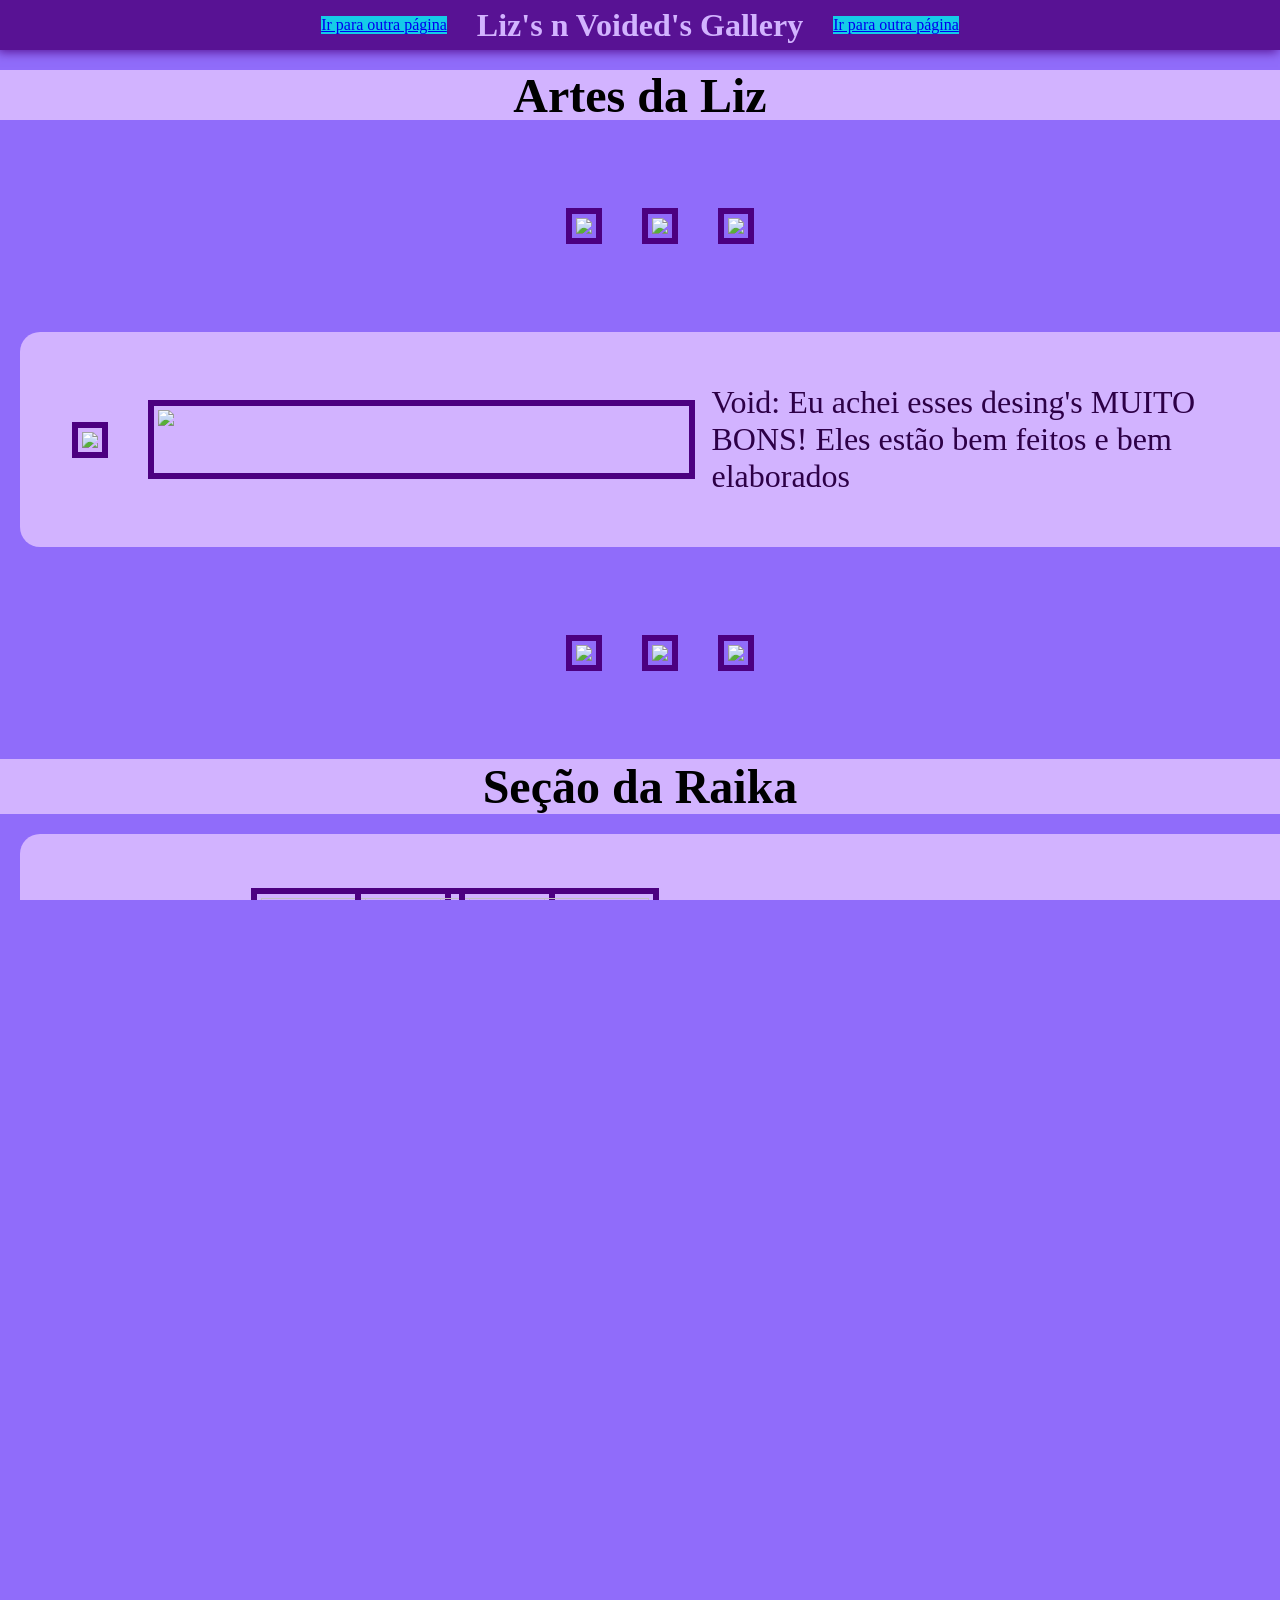
==== index.html @ b82d6c36 "Css e HTML" ====
<!DOCTYPE html>
<html lang="en">
<head>
    <meta charset="UTF-8">
    <meta name="viewport" content="width=device-width, initial-scale=1.0">
    <title>Liz's n Voided's Gallery</title>
    <link rel="stylesheet" href="style.css">
</head>
<body>
    <header>
     <a href="index2.html" class="botao">Ir para outra página</a>   <h1>Liz's n Voided's Gallery</h1>  <a href="index2.html" class="botao">Ir para outra página</a>

    </header>

    <h2 class="area-liz" id="titulo">Artes da Liz</h2>

    <section>
        <article>
            <img src="img/LizReducer/itadori.jpg">
        </article>
        
        <article>
            <img src="img/LizReducer/freira.jpg">
        </article>
        
        <article>
            <img src="img/LizReducer/capetusu.jpg">
        </article>
    </section>
     
    <section class="linha-moldura-rosa">
        <article>
            <img src="img/LizReducer/desing2.jpg">
        </article> 

        <article>
            <img src="img/LizReducer/desing.jpg"> 
            <p class="nota-lateral">Void: Eu achei esses desing's MUITO BONS! Eles estão bem feitos e bem elaborados</p>
        </article>
    </section> 


    <section>
        <article>
            <img src="img/LizReducer/fury2.jpg">
        </article>
    
        <article>
            <img src="img/LizReducer/fury.jpg">
        </article>

         <article>
            <img src="img/LizReducer/noiva.jpg">
        </article>
    </section>
    
    <h2 id="titulo">Seção da Raika</h2>  

    <section class="linha-moldura-rosa" id="secao-raika">
        <article>
            <img src="img/LizReducer/lizeraika.jpg" class="raika">
        </article>
        <article>
            <img src="img/LizReducer/Raika.jpg" class="raika"  id="raika-lildih">
        </article>

        <article>
            <img src="img/LizReducer/RaikaRPG.jpeg"class="raika">
        </article>

        <h4 id="titulo">Biografia da Raika</h4>

        <section id="raika-biografia">   
            <article>
                <img src="img/LizReducer/aot.jpeg" class="raika">
            </article>
            <article>
                <img src="img/LizReducer/aot2.jpeg" class="raika">     
            </article>
                <p3 id="raika-bio-text">
                Raika Meyer é uma mulher de vinte e cinco anos nascida em Munique, na Alemanha, que tem por volta de um metro e oitenta centímetros de altura. Ela tem cabelos ruivos e ondulados, tem grandes olhos azuis e sardas por todo o corpo, que por sinal, é esbelto e curvilíneo, seus seios eram fardos, como seu quadril e traseira, o que faz contraste com sua fina cintura. Sua personalidade é bem introvertida e solitária, o que não parece incomodá-la. Ray parece sempre de cabeça ocupada, perdida nos próprios pensamentos e suas filosofias. Ela é geralmente vista lendo ou desenhando.
                </p3>
        </section> 
    </section>

        <section id="section-geto">
            <article>
                <img src="img/LizReducer/rosot.jpg">
            </article>
            <article>
                <img src="img/LizReducer/sugurogeto.jpg">
            </article>
            <article>
                <img src="img/LizReducer/realismvsanime.jpg">
            </article>                    
        </section>    

        
        <h5 id="titulo">Seção do Void</h5>
    <section class="linha-moldura-rosa">
            <article>
                <img src="img/LizReducer/tracer.jpg">
            </article>
            <article>
                <img src="img/LizReducer/ashe.jpg">
            </article>
            <article>
                <img src="img/LizReducer/amelie.jpg">
               
            </article>

    </section>
    
    <h6 id="titulo">Nota do Void</h6>
    
    <section class="linha-moldura-rosa">
        <article id="nota-lateral-void"> 
            <p5 >Void: Eu amei cada desenho que você fez pra mim ou dos meus personagems, sem falar que todos estão ótimos, o primeiro tem detalhes sutis, seja no fundo ou na personagem. O segundo é maravilhoso, traz exatamente a estética que eu queria entregar pra Ashe. O ultimo é impecável, você transforma tudo que toca em beleza da mais pura e incomparável.</p5>
        </article>
    </section>

    <section>
        <article>
            <img src="img/Liz/verdeama.jpeg">
        </article>
        <article>
            <img src="img/LizReducer/casal.jpg">
        </article>
        <article>
            <img src="img/LizReducer/tandere.jpg">
        </article>
    </section>

    <h6 id="titulo">Seção do Victor</h6>
    
    <section class="linha-moldura-rosa">
        <article>
            <img src="img/LizReducer/peitudo.jpg">
        </article>
        <article>
            <img src="img/LizReducer/Victor.jpeg">
        </article>
        <article id="bigode">
            <img src="img/LizReducer/rapazdebigode.jpg">
        </article>
    </section>

    <section>
        <article id="bigode">
            <img src="img/Liz/moto.jpeg">
        </article>
        
        <article>
            <img src="img/Liz/perna.jpeg">
        </article>
        
        
        <article>
            <img src="img/Liz/home.jpeg">
        </article>
    </section>

        <h6 id="titulo">Seção do Renan</h6>


    <section class="linha-moldura-rosa">
        <article>
            <img src="img/Liz/renan1.jpeg">
        </article>
        <article>
            <img src="img/Liz/renan2.jpeg">
        </article>
        <article>
            <img src="img/Liz/renan3.jpeg" alt="">
        </article>
        <article>
            <img src="img/Liz/renan4.jpeg" alt="">
        </article>
    </section>
    
    <article>

    <p2 id="notaVoide">Sou muito grato por ter te conhecido, amo cada coisa que você faz e saber que as suas belas e ternas mãos me desenharam me enche de alegria</p2>
    
    </article>
    
    <section>
        <article>
            <img src="img/LizReducer/freira2.png" alt="">
        </article>
        <article>
            <img src="img/LizReducer/samurai.png" alt="">
        </article>
        <article>
            <img src="img/Liz/muierr.jpeg" alt="">
        </article>
    </section>
</body>
</html>
---- style.css ----
:root{
        --cor-principal: #906cfa;
        --cor-realmente-principal: #d2b3ff;
        --cor-section-dois: #b28cec;
        --cor-border-section-dois: #784dbc;
        --cor-secundaria: #15cce8;
        --cor-header: #4d0080d4;
        --cor-border: #4c0080;
        --cor-header-texto: #d2b3ff;
        --cor-texto-article: #2d0047;
    }


    *{
        padding: 0;
        margin: 0;
        border: 0;
        box-sizing: border-box;
    }


    html, body{
        height: 100%;
        width: 100%;
        scroll-behavior: smooth; 
        background-color: var(--cor-principal);
        overflow-x: hidden;
        scroll-behavior: smooth;
    }
    
    ::-webkit-scrollbar {
        width: 8px;
    }


    body {
        gap: 20px;
    }

    article{
        display: flex;
        justify-content: center;
        margin: 20px; 
        height: auto;         
        max-height: 700px;
    }

    section {
        display: flex;
        justify-content: center;
        align-items: center;        
        margin: 20px;     
        width: 100%;
        height: auto;
        max-height: 700px;
        padding: 2rem;     
    }

    main {
        display: flex;      
        flex-direction: row; 
        flex-wrap: wrap;           
        margin-top: 50px;
        padding: 20px;  
        margin-left: 40px;   
    }

    header{
        display: flex;
        align-items: center;
        justify-content: center;
        position: fixed;
        top: 0;
        left: 0;
        height: 50px;
        width: 100%;
        background-color: var(--cor-header);
        color: var(--cor-header-texto);
        box-shadow: -2px 2px 10px var(--cor-header);
 
    }

    aside{
        background-color: #2d0047;
        width: 15%;
        height: 100%;
    }

    img {
        width: 100%;
        height: auto;
        margin: 1rem auto;
        border: 6px solid var(--cor-border);
        padding: 4px;
    }

    .linha-moldura-rosa {
        background-color: var(--cor-realmente-principal);
        border-radius: 20px;
    }

    .area-liz{ 
        display: flex;
        justify-content: center;
        align-items: center;

        font-size: 1.5rem;

        margin-top: 70px;
        height: 50px;
        width: 100%;
        background-color: var(--cor-realmente-principal);
    }

    .nota-lateral{
        font-size: 2rem;
        margin: auto auto auto 1rem;
        color: var(--cor-texto-article);

    }
    
    #secao-raika{
        display: flex;
        flex-wrap: wrap;
        gap: 20px;
    }

    .raika {
        height: 280px;
        flex: 1 0 200px;
        margin: 2px;
    }

    #section-raika{
        display: flex;
        justify-content: center;
        align-items: center;
        font-size: 3rem;

    }

    #raika-biografia{
        display: flex;
        justify-content: center;
        align-items: center;

        font-size: 1.4rem;
        color: var(--cor-texto-article);
        background-color: var(--cor-section-dois);

        
        border-radius: 10px;
        width: 100%;
        margin-top: 2px;
    }

    #raika-biografia img{
        border: 6px solid var(--cor-border-section-dois);
    }   

    #raika-bio-text{
        display: flex;
        justify-content: center;
        align-items: center;
        height: 290px;
        flex: 1 0 200px;
    }

    #titulo{
        display: flex;
        justify-content: center;
        align-items: center;
        font-size: 3rem;
        background-color: var(--cor-realmente-principal);
    }

    #section-geto{
        margin-top: 120px;
    }    

    #nota-lateral-void{
        display: flex;
        justify-content: center;
        align-items: center;
        font-size: 1.6rem;
    }

    #bigode{
        width: 75%;
    }

    #hihi{
        background-color: var(--cor-realmente-principal);
    }

    #notaVoide{
        background-color: var(--cor-realmente-principal);
        font-size: 1.5rem;
        border: 4px solid var(--cor-realmente-principal);
        border-radius: 10px;
    }

    .botao{
        display: flex;
        justify-content: flex-start;
        align-items: flex-start;
        margin:30px;
        background-color: #15cce8;
    }
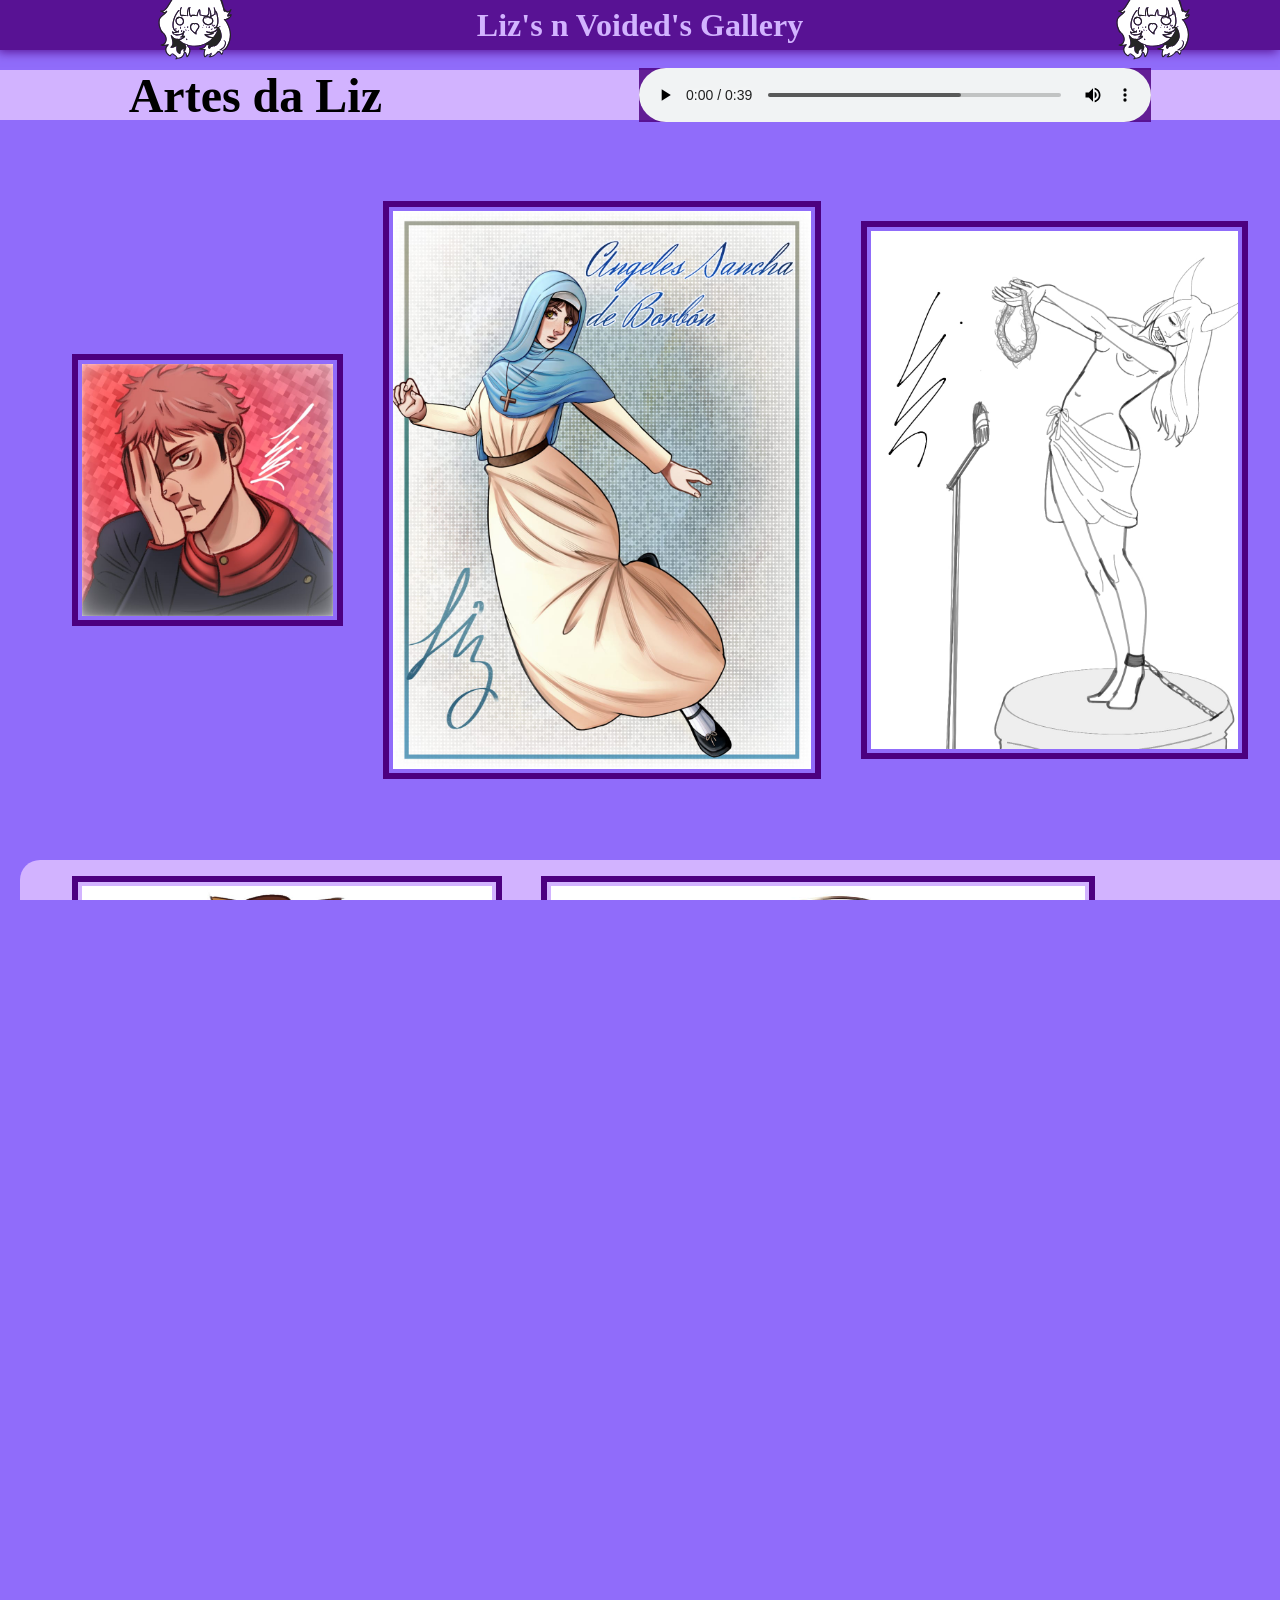
==== commit c38528d2: "Estilizando Player" ====
--- a/index.html
+++ b/index.html
@@ -5,36 +5,51 @@
     <meta name="viewport" content="width=device-width, initial-scale=1.0">
     <title>Liz's n Voided's Gallery</title>
     <link rel="stylesheet" href="style.css">
+
 </head>
 <body>
     <header>
-     <a href="index2.html" class="botao">Ir para outra página</a>   <h1>Liz's n Voided's Gallery</h1>  <a href="index2.html" class="botao">Ir para outra página</a>
+
+     <a href="index2.html" class="botao"> <img src="Svg/LizButton(1).svg" class="botao-imagem"> </a>  
+     
+     <h1>Liz's n Voided's Gallery</h1> 
+     
+     <a href="index2.html" class="botao"> <img src="Svg/LizButton(1).svg" class="botao-imagem"> </a>
+    
 
     </header>
 
-    <h2 class="area-liz" id="titulo">Artes da Liz</h2>
-
-    <section>
-        <article>
-            <img src="img/LizReducer/itadori.jpg">
-        </article>
-        
-        <article>
-            <img src="img/LizReducer/freira.jpg">
-        </article>
-        
-        <article>
-            <img src="img/LizReducer/capetusu.jpg">
+    <h2 class="area-liz" id="titulo">Artes da Liz     
+    <audio preload= "metadata" class="player" autoplay controls loop>
+        <source src="audio/Hip Shop.mp3" type="audio/mpeg" class="player">
+        Seu navegador não suporta o elemento de áudio.
+    </audio>
+            
+    </h2>
+
+
+
+    <section>
+        <article>
+            <img src="img/LizReducer/itadori.jpg" class= "Artes">
+        </article>
+        
+        <article>
+            <img src="img/LizReducer/freira.jpg" class= "Artes">
+        </article>
+        
+        <article>
+            <img src="img/LizReducer/capetusu.jpg" class= "Artes">
         </article>
     </section>
      
     <section class="linha-moldura-rosa">
         <article>
-            <img src="img/LizReducer/desing2.jpg">
+            <img src="img/LizReducer/desing2.jpg" class= "Artes">
         </article> 
 
         <article>
-            <img src="img/LizReducer/desing.jpg"> 
+            <img src="img/LizReducer/desing.jpg" class= "Artes"> 
             <p class="nota-lateral">Void: Eu achei esses desing's MUITO BONS! Eles estão bem feitos e bem elaborados</p>
         </article>
     </section> 
@@ -42,23 +57,23 @@
 
     <section>
         <article>
-            <img src="img/LizReducer/fury2.jpg">
-        </article>
-    
-        <article>
-            <img src="img/LizReducer/fury.jpg">
+            <img src="img/LizReducer/fury2.jpg" class= "Artes">
+        </article>
+    
+        <article>
+            <img src="img/LizReducer/fury.jpg" class= "Artes">
         </article>
 
          <article>
-            <img src="img/LizReducer/noiva.jpg">
+            <img src="img/LizReducer/noiva.jpg" class= "Artes">
         </article>
     </section>
     
     <h2 id="titulo">Seção da Raika</h2>  
 
-    <section class="linha-moldura-rosa" id="secao-raika">
-        <article>
-            <img src="img/LizReducer/lizeraika.jpg" class="raika">
+    <section class="linha-moldura-rosa" id="secao-raika" >
+        <article>
+            <img src="img/LizReducer/lizeraika.jpg" class="raika" >
         </article>
         <article>
             <img src="img/LizReducer/Raika.jpg" class="raika"  id="raika-lildih">
@@ -85,13 +100,13 @@
 
         <section id="section-geto">
             <article>
-                <img src="img/LizReducer/rosot.jpg">
-            </article>
-            <article>
-                <img src="img/LizReducer/sugurogeto.jpg">
-            </article>
-            <article>
-                <img src="img/LizReducer/realismvsanime.jpg">
+                <img src="img/LizReducer/rosot.jpg" class= "Artes">
+            </article>
+            <article>
+                <img src="img/LizReducer/sugurogeto.jpg" class= "Artes">
+            </article>
+            <article>
+                <img src="img/LizReducer/realismvsanime.jpg" class= "Artes">
             </article>                    
         </section>    
 
@@ -99,13 +114,13 @@
         <h5 id="titulo">Seção do Void</h5>
     <section class="linha-moldura-rosa">
             <article>
-                <img src="img/LizReducer/tracer.jpg">
-            </article>
-            <article>
-                <img src="img/LizReducer/ashe.jpg">
-            </article>
-            <article>
-                <img src="img/LizReducer/amelie.jpg">
+                <img src="img/LizReducer/tracer.jpg" class= "Artes">
+            </article>
+            <article>
+                <img src="img/LizReducer/ashe.jpg" class= "Artes">
+            </article>
+            <article>
+                <img src="img/LizReducer/amelie.jpg" class= "Artes">
                
             </article>
 
@@ -121,13 +136,13 @@
 
     <section>
         <article>
-            <img src="img/Liz/verdeama.jpeg">
-        </article>
-        <article>
-            <img src="img/LizReducer/casal.jpg">
-        </article>
-        <article>
-            <img src="img/LizReducer/tandere.jpg">
+            <img src="img/Liz/verdeama.jpeg" class= "Artes">
+        </article>
+        <article>
+            <img src="img/LizReducer/casal.jpg" class= "Artes">
+        </article>
+        <article>
+            <img src="img/LizReducer/tandere.jpg" class= "Artes">
         </article>
     </section>
 
@@ -135,28 +150,28 @@
     
     <section class="linha-moldura-rosa">
         <article>
-            <img src="img/LizReducer/peitudo.jpg">
-        </article>
-        <article>
-            <img src="img/LizReducer/Victor.jpeg">
+            <img src="img/LizReducer/peitudo.jpg" class= "Artes">
+        </article>
+        <article>
+            <img src="img/LizReducer/Victor.jpeg" class= "Artes">
         </article>
         <article id="bigode">
-            <img src="img/LizReducer/rapazdebigode.jpg">
+            <img src="img/LizReducer/rapazdebigode.jpg" class= "Artes">
         </article>
     </section>
 
     <section>
         <article id="bigode">
-            <img src="img/Liz/moto.jpeg">
-        </article>
-        
-        <article>
-            <img src="img/Liz/perna.jpeg">
-        </article>
-        
-        
-        <article>
-            <img src="img/Liz/home.jpeg">
+            <img src="img/Liz/moto.jpeg" class= "Artes">
+        </article>
+        
+        <article>
+            <img src="img/Liz/perna.jpeg" class= "Artes">
+        </article>
+        
+        
+        <article>
+            <img src="img/Liz/home.jpeg" class= "Artes">
         </article>
     </section>
 
@@ -165,16 +180,16 @@
 
     <section class="linha-moldura-rosa">
         <article>
-            <img src="img/Liz/renan1.jpeg">
-        </article>
-        <article>
-            <img src="img/Liz/renan2.jpeg">
-        </article>
-        <article>
-            <img src="img/Liz/renan3.jpeg" alt="">
-        </article>
-        <article>
-            <img src="img/Liz/renan4.jpeg" alt="">
+            <img src="img/Liz/renan1.jpeg" class= "Artes">
+        </article>
+        <article>
+            <img src="img/Liz/renan2.jpeg" class= "Artes">
+        </article>
+        <article>
+            <img src="img/Liz/renan3.jpeg" class= "Artes">
+        </article>
+        <article>
+            <img src="img/Liz/renan4.jpeg" class= "Artes">
         </article>
     </section>
     
@@ -186,13 +201,13 @@
     
     <section>
         <article>
-            <img src="img/LizReducer/freira2.png" alt="">
-        </article>
-        <article>
-            <img src="img/LizReducer/samurai.png" alt="">
-        </article>
-        <article>
-            <img src="img/Liz/muierr.jpeg" alt="">
+            <img src="img/LizReducer/freira2.png" class= "Artes">
+        </article>
+        <article>
+            <img src="img/LizReducer/samurai.png" class= "Artes">
+        </article>
+        <article>
+            <img src="img/Liz/muierr.jpeg" class= "Artes">
         </article>
     </section>
 </body>
--- a/style.css
+++ b/style.css
@@ -68,8 +68,8 @@
     header{
         display: flex;
         align-items: center;
-        justify-content: center;
-        position: fixed;
+        justify-content: space-around;
+        position: absolute;
         top: 0;
         left: 0;
         height: 50px;
@@ -86,7 +86,11 @@
         height: 100%;
     }
 
-    img {
+    .botao-imagem{
+        width: 5rem;
+    }
+
+    .Artes {
         width: 100%;
         height: auto;
         margin: 1rem auto;
@@ -101,7 +105,7 @@
 
     .area-liz{ 
         display: flex;
-        justify-content: center;
+        justify-content: space-around;
         align-items: center;
 
         font-size: 1.5rem;
@@ -111,6 +115,96 @@
         width: 100%;
         background-color: var(--cor-realmente-principal);
     }
+
+    .player{
+        width: 40%;
+        background-color: var(--cor-header);
+
+    }
+
+    :root {
+    --cor-principal: #906cfa;
+    --cor-realmente-principal: #d2b3ff;
+    --cor-section-dois: #b28cec;
+    --cor-border-section-dois: #784dbc;
+    --cor-secundaria: #15cce8;
+    --cor-header: #4d0080d4; /* Roxo já com transparência nativa */
+    --cor-border: #4c0080;
+    --cor-header-texto: #d2b3ff;
+    --cor-texto-article: #2d0047;
+}
+
+/* Container principal do player */
+    .player-container {
+      background-color: var(--cor-header); /* Fundo roxo transparente */
+      border: 2px solid var(--cor-border);
+      border-radius: 12px;
+      padding: 15px;
+      color: var(--cor-header-texto);
+      max-width: 500px;
+    }
+
+/* Barra de progresso / Linha do tempo */
+    .player-progress-bar {
+     background-color: var(--cor-section-dois);
+     border: 1px solid var(--cor-border-section-dois);
+     height: 8px;
+     border-radius: 4px;
+     overflow: hidden;
+     margin-bottom: 15px;
+    }
+
+/* O preenchimento da barra (o quanto o áudio/vídeo já rodou) */
+    .player-progress-current {  
+      background-color: var(--cor-secundaria); /* Destaque em ciano */
+      width: 45%; /* Exemplo de progresso */
+      height: 100%;
+    }
+
+/* Área dos botões de controle */
+    .player-controls {
+       display: flex;
+       gap: 10px;
+       align-items: center;
+    }
+
+/* Estilo dos botões (Play, Pause, Próximo) */
+    .player-btn {
+        background-color: var(--cor-principal);
+        border: 1px solid var(--cor-border-section-dois);
+        color: var(--cor-realmente-principal);
+        padding: 8px 16px;
+        border-radius: 6px;
+        cursor: pointer;
+        font-weight: bold;
+        transition: all 0.2s ease;
+    }
+
+    .player-btn:hover {
+        background-color: var(--cor-secundaria); /* Muda para ciano no hover */
+        color: var(--cor-texto-article); /* Texto escuro para dar contraste */
+        border-color: var(--cor-secundaria);
+    }
+
+
+    /* Remove a barra de digitação piscando de elementos que não são de texto */
+    body {
+       caret-color: transparent;
+    }
+
+/* Garante que elementos de layout e imagens não fiquem com foco de digitação */
+    div, section, img, header {
+        user-select: none;
+        -webkit-user-select: none; /* Safari */
+    }
+
+/* Mantém o cursor visível APENAS onde o usuário realmente precisa digitar (se houver) */
+    input, textarea {
+        caret-color: auto;
+        user-select: text;
+        -webkit-user-select: text;
+    }
+
 
     .nota-lateral{
         font-size: 2rem;
@@ -128,7 +222,10 @@
     .raika {
         height: 280px;
         flex: 1 0 200px;
-        margin: 2px;
+    
+        margin: 1rem auto;
+        border: 6px solid var(--cor-border);
+        padding: 4px;
     }
 
     #section-raika{
@@ -168,7 +265,7 @@
 
     #titulo{
         display: flex;
-        justify-content: center;
+        justify-content: space-around;
         align-items: center;
         font-size: 3rem;
         background-color: var(--cor-realmente-principal);
@@ -204,8 +301,9 @@
         display: flex;
         justify-content: flex-start;
         align-items: flex-start;
-        margin:30px;
-        background-color: #15cce8;
+        position: relative;
+        border: 0px;
+        width: 1%;
     }
 
     
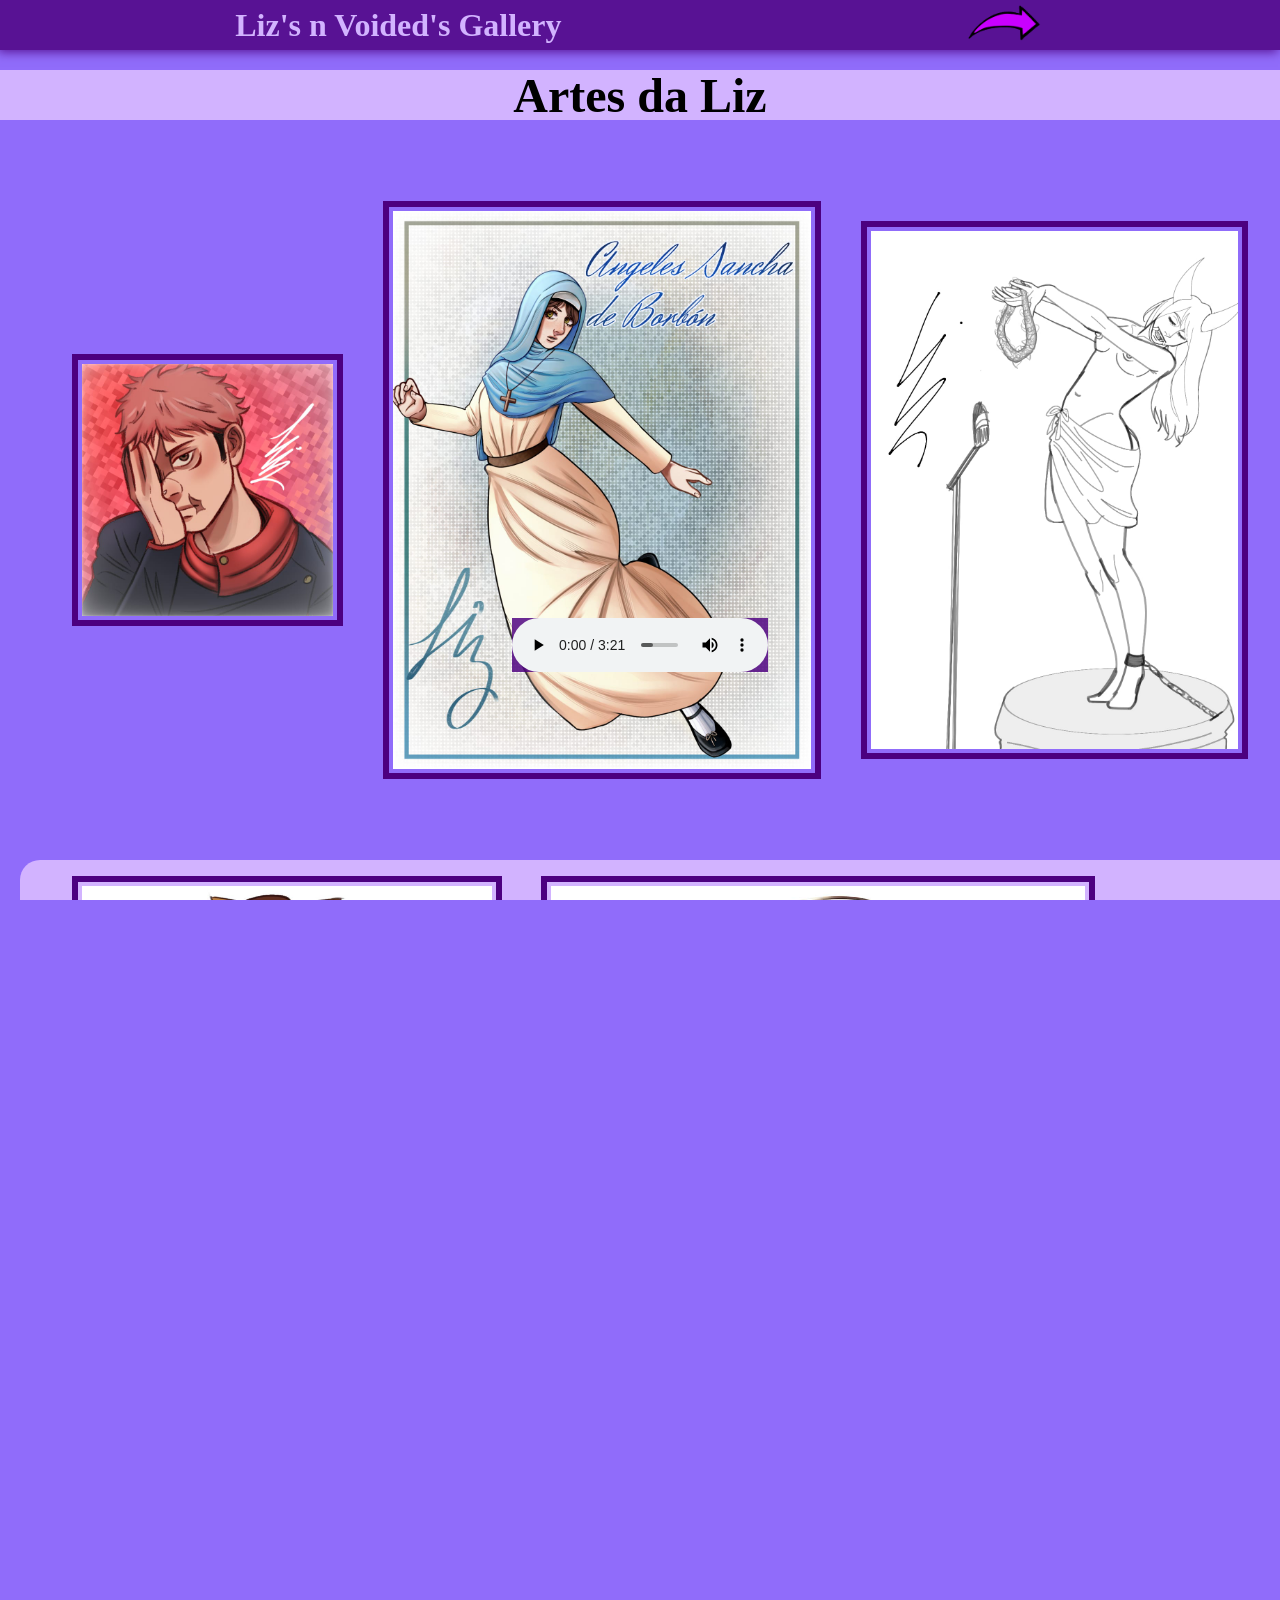
==== commit ee04dfc9: "Estilizando Mp3 e arrumando css do index2" ====
--- a/index.html
+++ b/index.html
@@ -10,22 +10,54 @@
 <body>
     <header>
 
-     <a href="index2.html" class="botao"> <img src="Svg/LizButton(1).svg" class="botao-imagem"> </a>  
-     
+
      <h1>Liz's n Voided's Gallery</h1> 
      
-     <a href="index2.html" class="botao"> <img src="Svg/LizButton(1).svg" class="botao-imagem"> </a>
-    
+     <a href="index2.html" class="botao" id="texto-botao-header"><img src="Svg/Ilustração2.png" class="botao-imagem"> </a>
+    
+     
 
     </header>
 
     <h2 class="area-liz" id="titulo">Artes da Liz     
-    <audio preload= "metadata" class="player" autoplay controls loop>
-        <source src="audio/Hip Shop.mp3" type="audio/mpeg" class="player">
+    <!-- Ajustado com o id="player" correto e o src inicial da playlist -->
+    <audio preload="metadata" id="player" class="player" src="audio/pareprapensar.mp3" autoplay controls>
         Seu navegador não suporta o elemento de áudio.
     </audio>
-            
+    
+    <script>
+      // 1. Sua lista de músicas (caminho dos arquivos)
+      const playlist = [
+        "audio/pareprapensar.mp3",
+        "audio/escapismo.mp3",
+        "audio/Hip Shop.mp3"
+      ];
+      
+      // 2. Controladores de estado
+      let indiceAtual = 0;
+      const player = document.getElementById("player");
+
+      // 3. Ouvir o evento de término da música
+      player.addEventListener("ended", function() {
+        // Avança para a próxima música
+        indiceAtual++;
+
+        // Se chegar ao fim da playlist, volta para a primeira
+        if (indiceAtual >= playlist.length) {
+          indiceAtual = 0; 
+        }
+
+        // Atualiza a origem do player com a nova música
+        player.src = playlist[indiceAtual];
+
+        // Dá o play automaticamente e trata possíveis bloqueios de autoplay do navegador
+        player.play().catch(error => {
+          console.log("Autoplay bloqueado pelo navegador. Aguardando clique do usuário.");
+        });
+      });
+    </script>       
     </h2>
+
 
 
 
--- a/style.css
+++ b/style.css
@@ -65,7 +65,7 @@
         margin-left: 40px;   
     }
 
-    header{
+    header {
         display: flex;
         align-items: center;
         justify-content: space-around;
@@ -117,7 +117,10 @@
     }
 
     .player{
-        width: 40%;
+        margin-top: 86%;
+        display: flex;
+        position: absolute;
+        width: 20%;
         background-color: var(--cor-header);
 
     }
@@ -236,6 +239,8 @@
 
     }
 
+
+
     #raika-biografia{
         display: flex;
         justify-content: center;
@@ -299,8 +304,8 @@
 
     .botao{
         display: flex;
-        justify-content: flex-start;
-        align-items: flex-start;
+        justify-content: flex-end;
+        align-items: flex-end;
         position: relative;
         border: 0px;
         width: 1%;
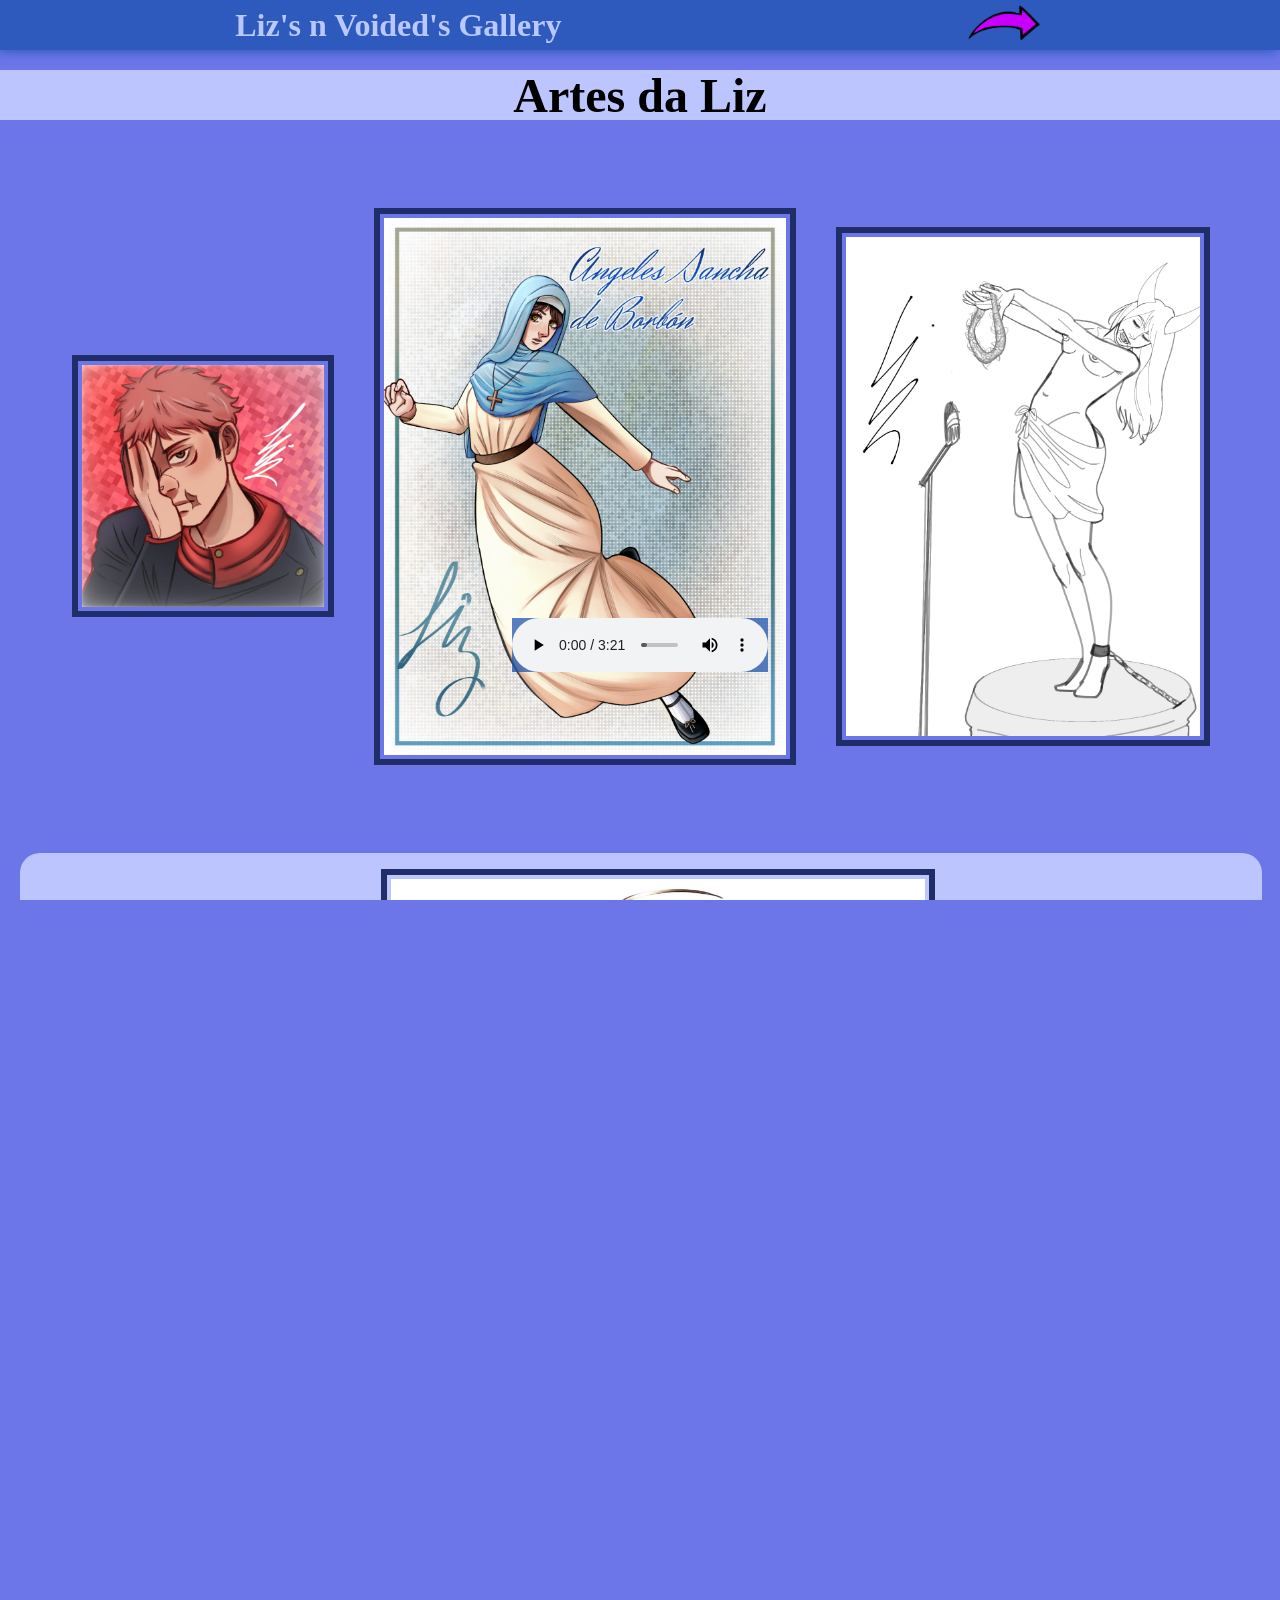
==== commit 5d894519: "Estilizei todo o Index2, Vou adicionar mais coisas posteriormente" ====
--- a/index.html
+++ b/index.html
@@ -82,7 +82,7 @@
 
         <article>
             <img src="img/LizReducer/desing.jpg" class= "Artes"> 
-            <p class="nota-lateral">Void: Eu achei esses desing's MUITO BONS! Eles estão bem feitos e bem elaborados</p>
+            <p class="nota-lateral">Void: Eu achei esses desing's MUITO BONS! Eles estão bem feitos e bem elaborados, principalmente a segunda garota, eu achei o visual dele muito bom e me lembra um pouco de ordem paranormal.</p>
         </article>
     </section> 
 
@@ -117,7 +117,7 @@
 
         <h4 id="titulo">Biografia da Raika</h4>
 
-        <section id="raika-biografia">   
+         <section id="raika-biografia">   
             <article>
                 <img src="img/LizReducer/aot.jpeg" class="raika">
             </article>
@@ -127,8 +127,8 @@
                 <p3 id="raika-bio-text">
                 Raika Meyer é uma mulher de vinte e cinco anos nascida em Munique, na Alemanha, que tem por volta de um metro e oitenta centímetros de altura. Ela tem cabelos ruivos e ondulados, tem grandes olhos azuis e sardas por todo o corpo, que por sinal, é esbelto e curvilíneo, seus seios eram fardos, como seu quadril e traseira, o que faz contraste com sua fina cintura. Sua personalidade é bem introvertida e solitária, o que não parece incomodá-la. Ray parece sempre de cabeça ocupada, perdida nos próprios pensamentos e suas filosofias. Ela é geralmente vista lendo ou desenhando.
                 </p3>
-        </section> 
-    </section>
+            </section> 
+        </section>
 
         <section id="section-geto">
             <article>
--- a/style.css
+++ b/style.css
@@ -1,15 +1,14 @@
-    :root{
-        --cor-principal: #906cfa;
-        --cor-realmente-principal: #d2b3ff;
-        --cor-section-dois: #b28cec;
-        --cor-border-section-dois: #784dbc;
+:root{
+        --cor-principal: #6c76e9;
+        --cor-realmente-principal: #bdc5ff;
+        --cor-section-dois: #1f2e68;;
+        --cor-border-section-dois: #bdc5ff;
         --cor-secundaria: #15cce8;
-        --cor-header: #4d0080d4;
-        --cor-border: #4c0080;
-        --cor-header-texto: #d2b3ff;
+        --cor-header: #1851adb9;
+        --cor-border: #1f2e68;
+        --cor-header-texto: #b9c9ff;
         --cor-texto-article: #2d0047;
     }
-
 
     *{
         padding: 0;
@@ -50,7 +49,7 @@
         justify-content: center;
         align-items: center;        
         margin: 20px;     
-        width: 100%;
+        width: 97%;
         height: auto;
         max-height: 700px;
         padding: 2rem;     
@@ -77,11 +76,10 @@
         background-color: var(--cor-header);
         color: var(--cor-header-texto);
         box-shadow: -2px 2px 10px var(--cor-header);
- 
     }
 
     aside{
-        background-color: #2d0047;
+        background-color: var(--cor-texto-article);
         width: 15%;
         height: 100%;
     }
@@ -125,21 +123,9 @@
 
     }
 
-    :root {
-    --cor-principal: #906cfa;
-    --cor-realmente-principal: #d2b3ff;
-    --cor-section-dois: #b28cec;
-    --cor-border-section-dois: #784dbc;
-    --cor-secundaria: #15cce8;
-    --cor-header: #4d0080d4; /* Roxo já com transparência nativa */
-    --cor-border: #4c0080;
-    --cor-header-texto: #d2b3ff;
-    --cor-texto-article: #2d0047;
-}
-
-/* Container principal do player */
+
     .player-container {
-      background-color: var(--cor-header); /* Fundo roxo transparente */
+      background-color: var(--cor-header); 
       border: 2px solid var(--cor-border);
       border-radius: 12px;
       padding: 15px;
@@ -147,7 +133,7 @@
       max-width: 500px;
     }
 
-/* Barra de progresso / Linha do tempo */
+
     .player-progress-bar {
      background-color: var(--cor-section-dois);
      border: 1px solid var(--cor-border-section-dois);
@@ -157,21 +143,19 @@
      margin-bottom: 15px;
     }
 
-/* O preenchimento da barra (o quanto o áudio/vídeo já rodou) */
+
     .player-progress-current {  
-      background-color: var(--cor-secundaria); /* Destaque em ciano */
-      width: 45%; /* Exemplo de progresso */
+      background-color: var(--cor-secundaria); 
+      width: 45%;
       height: 100%;
     }
 
-/* Área dos botões de controle */
     .player-controls {
        display: flex;
        gap: 10px;
        align-items: center;
     }
 
-/* Estilo dos botões (Play, Pause, Próximo) */
     .player-btn {
         background-color: var(--cor-principal);
         border: 1px solid var(--cor-border-section-dois);
@@ -184,24 +168,24 @@
     }
 
     .player-btn:hover {
-        background-color: var(--cor-secundaria); /* Muda para ciano no hover */
-        color: var(--cor-texto-article); /* Texto escuro para dar contraste */
+        background-color: var(--cor-secundaria);
+        color: var(--cor-texto-article);
         border-color: var(--cor-secundaria);
     }
 
 
-    /* Remove a barra de digitação piscando de elementos que não são de texto */
+   
     body {
        caret-color: transparent;
     }
 
-/* Garante que elementos de layout e imagens não fiquem com foco de digitação */
+
     div, section, img, header {
         user-select: none;
-        -webkit-user-select: none; /* Safari */
-    }
-
-/* Mantém o cursor visível APENAS onde o usuário realmente precisa digitar (se houver) */
+        -webkit-user-select: none; 
+    }
+
+
     input, textarea {
         caret-color: auto;
         user-select: text;
@@ -247,7 +231,7 @@
         align-items: center;
 
         font-size: 1.4rem;
-        color: var(--cor-texto-article);
+        color: var(--cor-border-section-dois);
         background-color: var(--cor-section-dois);
 
         
@@ -277,7 +261,7 @@
     }
 
     #section-geto{
-        margin-top: 120px;
+        margin-top: 190px;
     }    
 
     #nota-lateral-void{
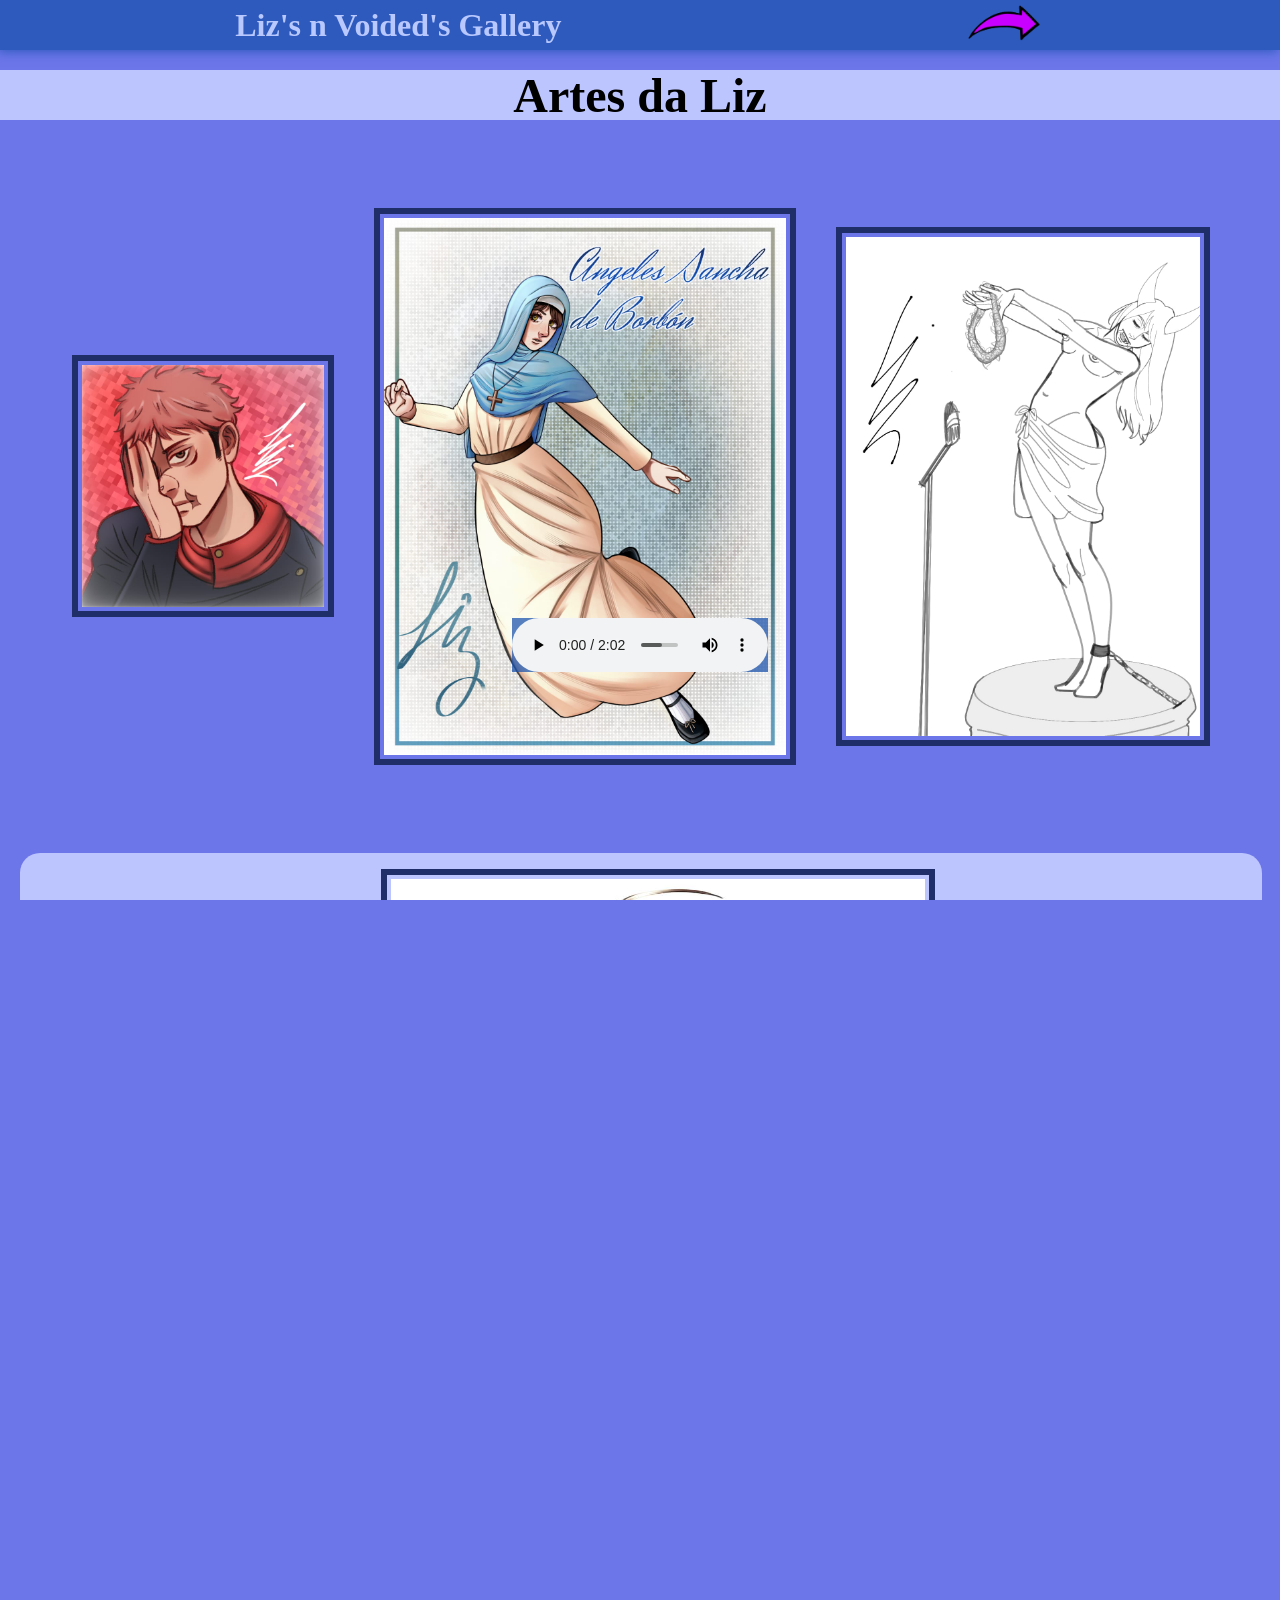
==== commit fc5cd121: "Novas Musicas no index 2" ====
--- a/index.html
+++ b/index.html
@@ -21,7 +21,7 @@
 
     <h2 class="area-liz" id="titulo">Artes da Liz     
     <!-- Ajustado com o id="player" correto e o src inicial da playlist -->
-    <audio preload="metadata" id="player" class="player" src="audio/pareprapensar.mp3" autoplay controls>
+    <audio preload="metadata" id="player" class="player" src="audio/escapismo.mp3" autoplay controls>
         Seu navegador não suporta o elemento de áudio.
     </audio>
     
--- a/style.css
+++ b/style.css
@@ -76,6 +76,7 @@
         background-color: var(--cor-header);
         color: var(--cor-header-texto);
         box-shadow: -2px 2px 10px var(--cor-header);
+        font-family: 'Alagard'
     }
 
     aside{
@@ -197,7 +198,7 @@
         font-size: 2rem;
         margin: auto auto auto 1rem;
         color: var(--cor-texto-article);
-
+        font-family: 'Blue Screen Personal Use';
     }
     
     #secao-raika{
@@ -250,6 +251,7 @@
         align-items: center;
         height: 290px;
         flex: 1 0 200px;
+        font-family: 'Blue Screen Personal Use';
     }
 
     #titulo{
@@ -258,6 +260,7 @@
         align-items: center;
         font-size: 3rem;
         background-color: var(--cor-realmente-principal);
+        font-family: 'Alagard'
     }
 
     #section-geto{
@@ -269,6 +272,7 @@
         justify-content: center;
         align-items: center;
         font-size: 1.6rem;
+        font-family: 'Blue Screen Personal Use';
     }
 
     #bigode{
@@ -284,6 +288,7 @@
         font-size: 1.5rem;
         border: 4px solid var(--cor-realmente-principal);
         border-radius: 10px;
+        font-family: 'Blue Screen Personal Use';
     }
 
     .botao{
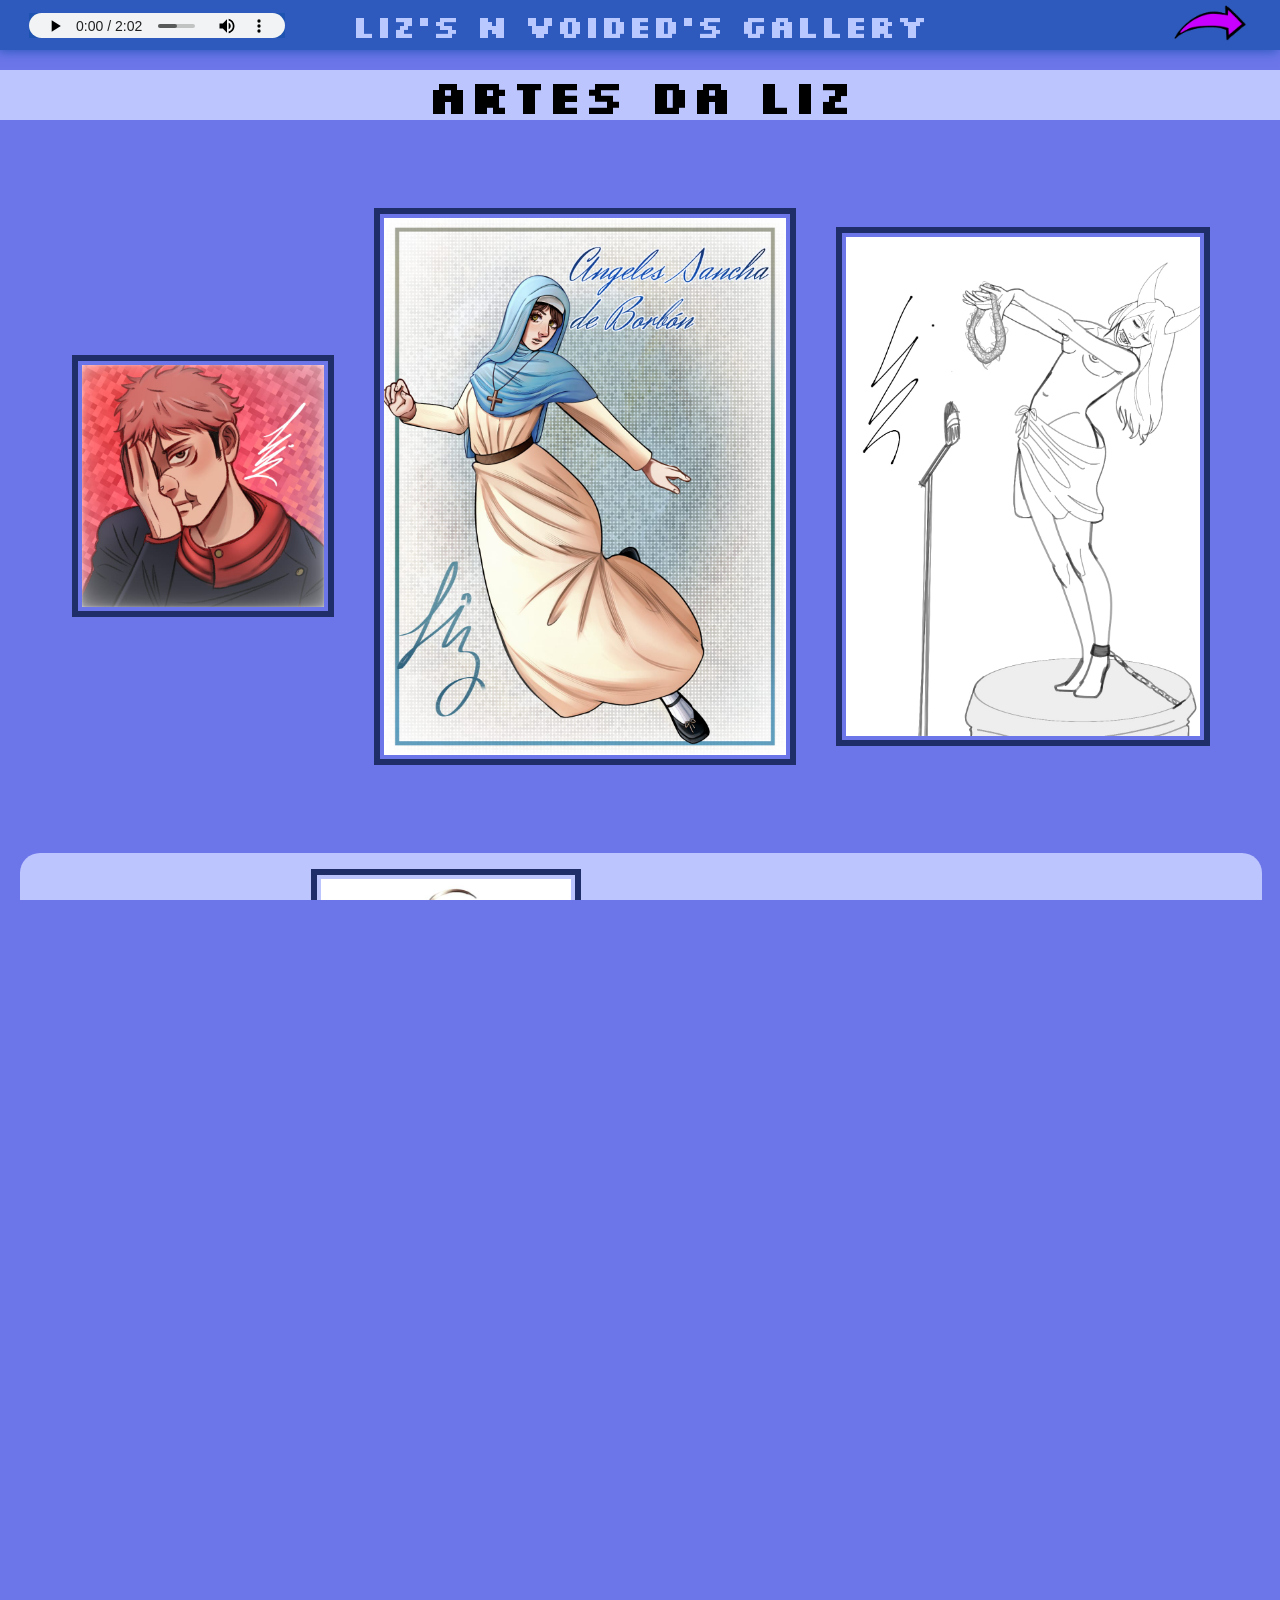
==== commit 7f8e0c86: "Fontes" ====
--- a/index.html
+++ b/index.html
@@ -5,52 +5,48 @@
     <meta name="viewport" content="width=device-width, initial-scale=1.0">
     <title>Liz's n Voided's Gallery</title>
     <link rel="stylesheet" href="style.css">
-
+    <style>
+    @import url('https://fonts.googleapis.com/css2?family=Lora:ital,wght@0,400..700;1,400..700&family=Raleway:ital,wght@0,100..900;1,100..900&family=Shalimar&family=Silkscreen:wght@400;700&display=swap');
+    </style>
 </head>
 <body>
     <header>
 
-
-     <h1>Liz's n Voided's Gallery</h1> 
-     
-     <a href="index2.html" class="botao" id="texto-botao-header"><img src="Svg/Ilustração2.png" class="botao-imagem"> </a>
-    
-     
-
-    </header>
-
-    <h2 class="area-liz" id="titulo">Artes da Liz     
-    <!-- Ajustado com o id="player" correto e o src inicial da playlist -->
     <audio preload="metadata" id="player" class="player" src="audio/escapismo.mp3" autoplay controls>
         Seu navegador não suporta o elemento de áudio.
     </audio>
+    <h1 id="titulo-home">Liz's n Voided's Gallery</h1> 
+     
+    <a href="index2.html" class="botao" id="texto-botao-header"><img src="Svg/Ilustração2.png" class="botao-imagem"> </a>
+    
+     
+
+    </header>
+
+    <h2 class="area-liz" id="titulo">Artes da Liz     
+   
     
     <script>
-      // 1. Sua lista de músicas (caminho dos arquivos)
       const playlist = [
         "audio/pareprapensar.mp3",
         "audio/escapismo.mp3",
         "audio/Hip Shop.mp3"
       ];
       
-      // 2. Controladores de estado
+    
       let indiceAtual = 0;
       const player = document.getElementById("player");
 
-      // 3. Ouvir o evento de término da música
+    
       player.addEventListener("ended", function() {
-        // Avança para a próxima música
         indiceAtual++;
 
-        // Se chegar ao fim da playlist, volta para a primeira
         if (indiceAtual >= playlist.length) {
           indiceAtual = 0; 
         }
 
-        // Atualiza a origem do player com a nova música
         player.src = playlist[indiceAtual];
 
-        // Dá o play automaticamente e trata possíveis bloqueios de autoplay do navegador
         player.play().catch(error => {
           console.log("Autoplay bloqueado pelo navegador. Aguardando clique do usuário.");
         });
@@ -81,7 +77,7 @@
         </article> 
 
         <article>
-            <img src="img/LizReducer/desing.jpg" class= "Artes"> 
+            <img src="img/LizReducer/desing.jpg" id="ocOrdem" class= "Artes"> 
             <p class="nota-lateral">Void: Eu achei esses desing's MUITO BONS! Eles estão bem feitos e bem elaborados, principalmente a segunda garota, eu achei o visual dele muito bom e me lembra um pouco de ordem paranormal.</p>
         </article>
     </section> 
@@ -115,9 +111,9 @@
             <img src="img/LizReducer/RaikaRPG.jpeg"class="raika">
         </article>
 
-        <h4 id="titulo">Biografia da Raika</h4>
-
-         <section id="raika-biografia">   
+    <h4 id="titulo">Biografia da Raika</h4>
+
+        <section id="raika-biografia">   
             <article>
                 <img src="img/LizReducer/aot.jpeg" class="raika">
             </article>
@@ -143,7 +139,8 @@
         </section>    
 
         
-        <h5 id="titulo">Seção do Void</h5>
+    <h5 id="titulo">Seção do Void</h5>
+    
     <section class="linha-moldura-rosa">
             <article>
                 <img src="img/LizReducer/tracer.jpg" class= "Artes">
@@ -152,10 +149,8 @@
                 <img src="img/LizReducer/ashe.jpg" class= "Artes">
             </article>
             <article>
-                <img src="img/LizReducer/amelie.jpg" class= "Artes">
-               
-            </article>
-
+                <img src="img/LizReducer/amelie.jpg" class= "Artes">           
+            </article>
     </section>
     
     <h6 id="titulo">Nota do Void</h6>
--- a/style.css
+++ b/style.css
@@ -76,8 +76,16 @@
         background-color: var(--cor-header);
         color: var(--cor-header-texto);
         box-shadow: -2px 2px 10px var(--cor-header);
-        font-family: 'Alagard'
-    }
+        font-family: 'Silkscreen', sans-serif
+    }
+
+        #titulo-home{
+        display: flex;
+        justify-content: center;
+        align-items: center;
+        position: fixed;
+    }
+
 
     aside{
         background-color: var(--cor-texto-article);
@@ -116,9 +124,9 @@
     }
 
     .player{
-        margin-top: 86%;
-        display: flex;
-        position: absolute;
+        display: flex;
+        margin-right: 70%;
+        height: 50%;
         width: 20%;
         background-color: var(--cor-header);
 
@@ -194,11 +202,15 @@
     }
 
 
+    #ocOrdem{
+        width: 30%;
+    }
+
     .nota-lateral{
         font-size: 2rem;
         margin: auto auto auto 1rem;
         color: var(--cor-texto-article);
-        font-family: 'Blue Screen Personal Use';
+        font-family: 'Silkscreen', sans-serif   
     }
     
     #secao-raika{
@@ -251,7 +263,7 @@
         align-items: center;
         height: 290px;
         flex: 1 0 200px;
-        font-family: 'Blue Screen Personal Use';
+        font-family: 'Silkscreen', sans-serif   
     }
 
     #titulo{
@@ -260,7 +272,7 @@
         align-items: center;
         font-size: 3rem;
         background-color: var(--cor-realmente-principal);
-        font-family: 'Alagard'
+        font-family: 'Silkscreen', serif   
     }
 
     #section-geto{
@@ -272,7 +284,7 @@
         justify-content: center;
         align-items: center;
         font-size: 1.6rem;
-        font-family: 'Blue Screen Personal Use';
+        font-family: 'Silkscreen', sans-serif   
     }
 
     #bigode{
@@ -288,7 +300,7 @@
         font-size: 1.5rem;
         border: 4px solid var(--cor-realmente-principal);
         border-radius: 10px;
-        font-family: 'Blue Screen Personal Use';
+        font-family: 'Silkscreen', sans-serif   
     }
 
     .botao{
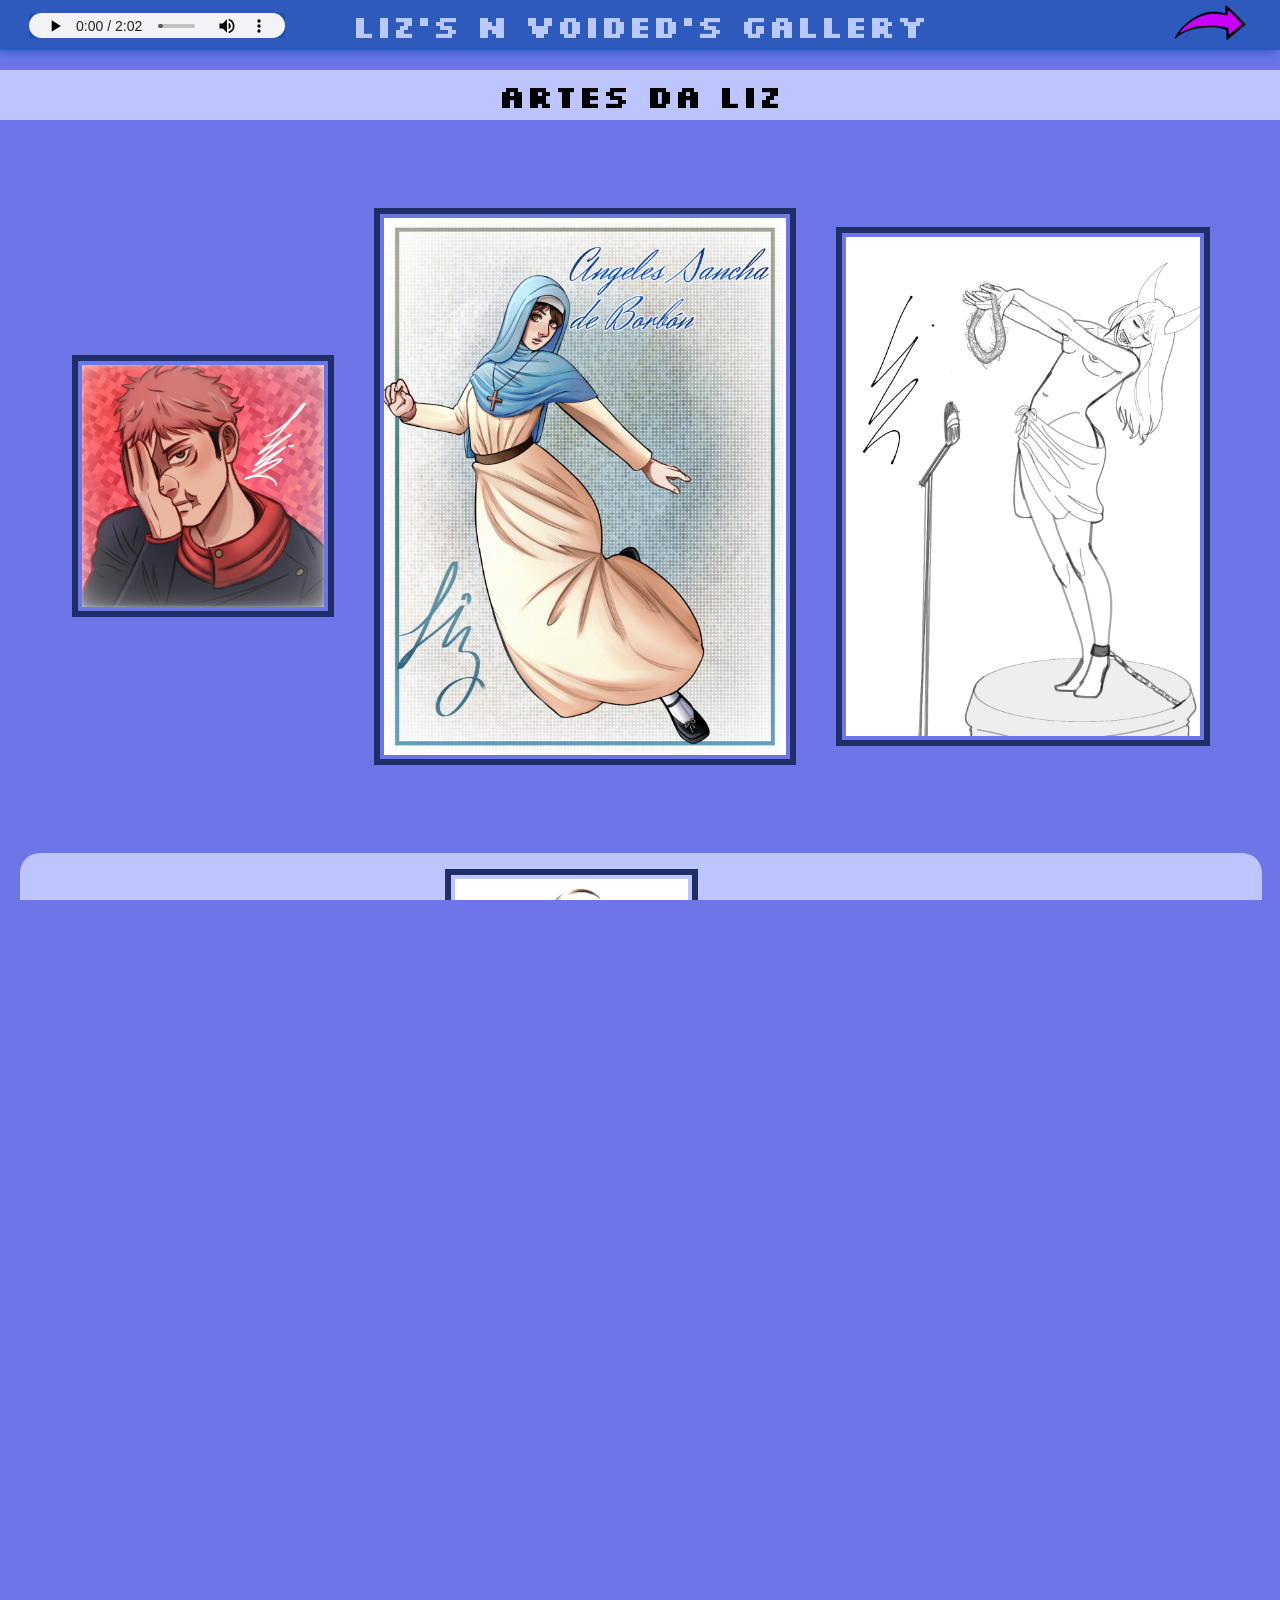
==== commit da3d8551: "Arrumando tamanho da fonte" ====
--- a/index.html
+++ b/index.html
@@ -157,7 +157,7 @@
     
     <section class="linha-moldura-rosa">
         <article id="nota-lateral-void"> 
-            <p5 >Void: Eu amei cada desenho que você fez pra mim ou dos meus personagems, sem falar que todos estão ótimos, o primeiro tem detalhes sutis, seja no fundo ou na personagem. O segundo é maravilhoso, traz exatamente a estética que eu queria entregar pra Ashe. O ultimo é impecável, você transforma tudo que toca em beleza da mais pura e incomparável.</p5>
+            <p5 id="notaVoide" >Void: Eu amei cada desenho que você fez pra mim ou dos meus personagems, sem falar que todos estão ótimos, o primeiro tem detalhes sutis, seja no fundo ou na personagem. O segundo é maravilhoso, traz exatamente a estética que eu queria entregar pra Ashe. O ultimo é impecável, você transforma tudo que toca em beleza da mais pura e incomparável.</p5>
         </article>
     </section>
 
--- a/style.css
+++ b/style.css
@@ -207,7 +207,8 @@
     }
 
     .nota-lateral{
-        font-size: 2rem;
+        font-size: 1.4rem;
+        width: 40%;
         margin: auto auto auto 1rem;
         color: var(--cor-texto-article);
         font-family: 'Silkscreen', sans-serif   
@@ -243,7 +244,7 @@
         justify-content: center;
         align-items: center;
 
-        font-size: 1.4rem;
+        font-size: 1.1rem;
         color: var(--cor-border-section-dois);
         background-color: var(--cor-section-dois);
 
@@ -270,7 +271,7 @@
         display: flex;
         justify-content: space-around;
         align-items: center;
-        font-size: 3rem;
+        font-size: 2.0rem;
         background-color: var(--cor-realmente-principal);
         font-family: 'Silkscreen', serif   
     }
@@ -297,7 +298,7 @@
 
     #notaVoide{
         background-color: var(--cor-realmente-principal);
-        font-size: 1.5rem;
+        font-size: 1.2rem;
         border: 4px solid var(--cor-realmente-principal);
         border-radius: 10px;
         font-family: 'Silkscreen', sans-serif   
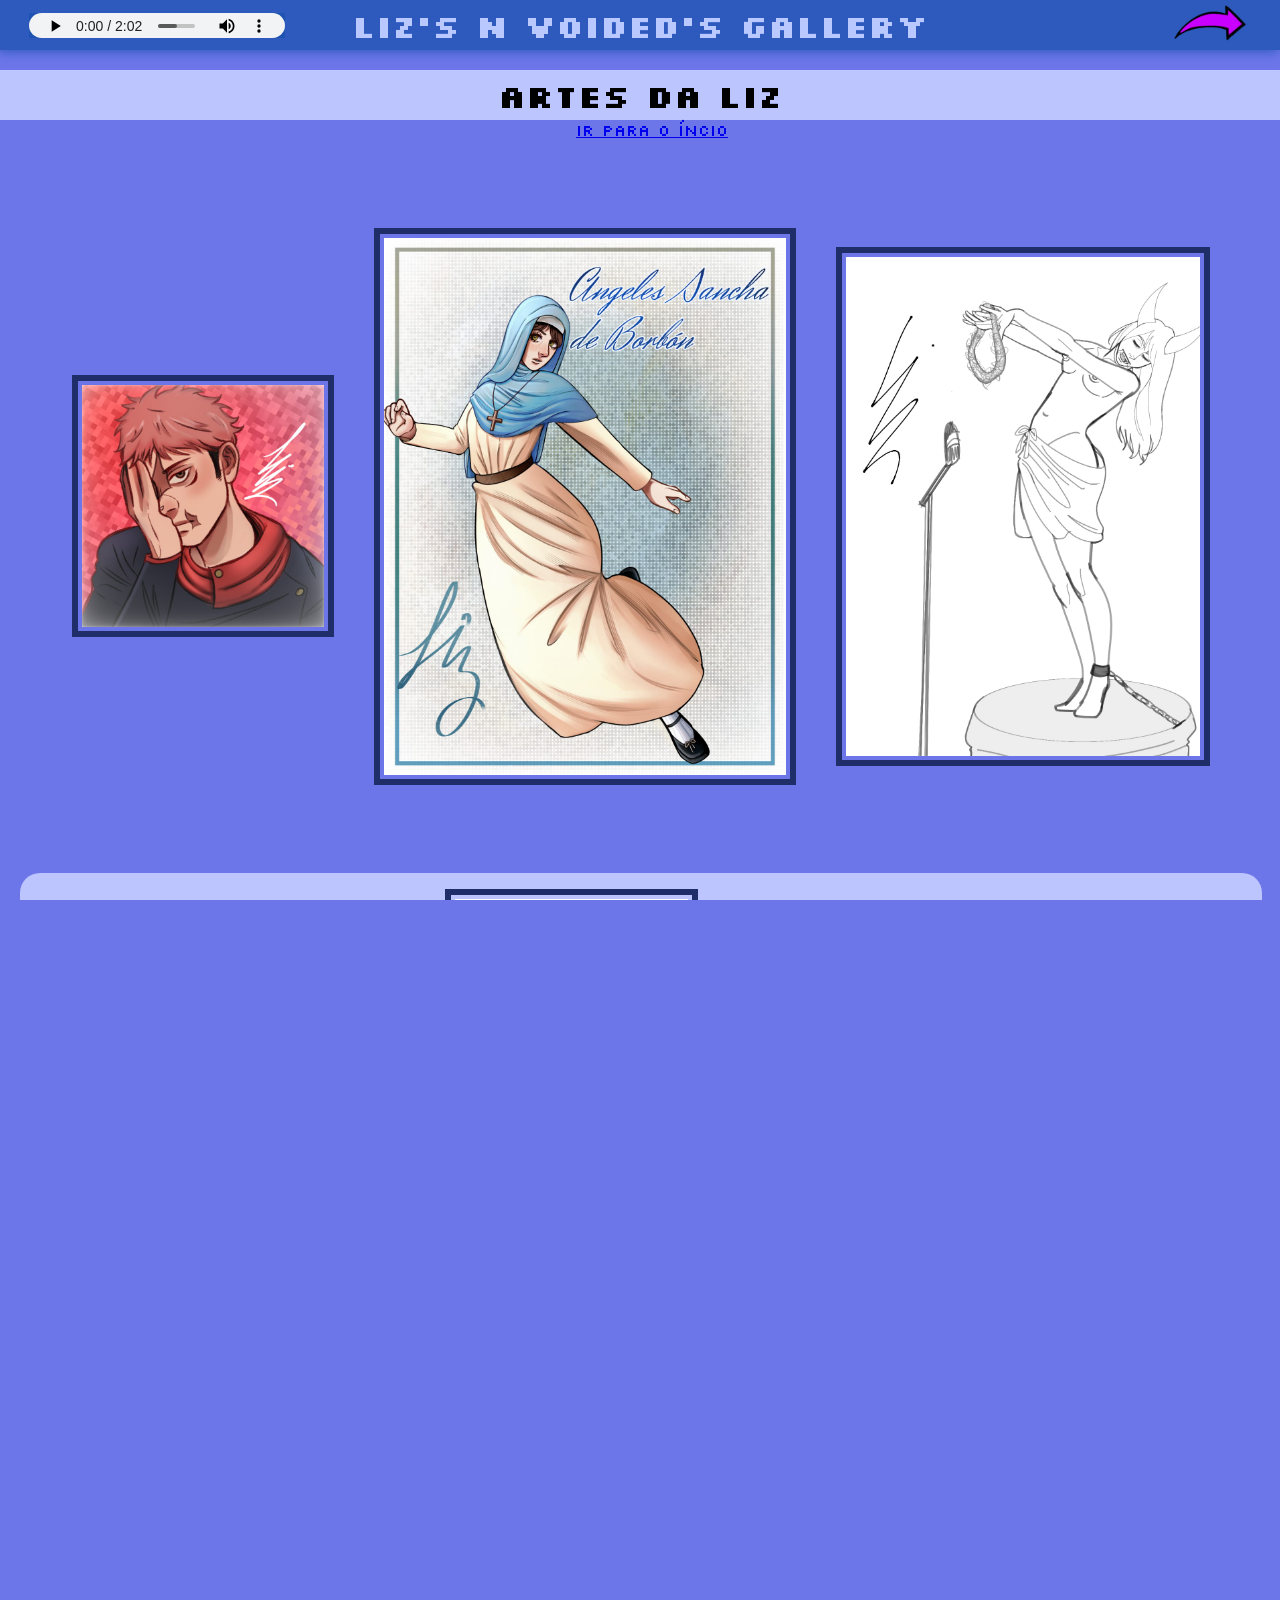
==== commit 0116a47c: "Home" ====
--- a/index.html
+++ b/index.html
@@ -53,7 +53,7 @@
       });
     </script>       
     </h2>
-
+    <a id="botao-home" href="home.html">Ir para o íncio</a>
 
 
 
--- a/style.css
+++ b/style.css
@@ -78,6 +78,12 @@
         box-shadow: -2px 2px 10px var(--cor-header);
         font-family: 'Silkscreen', sans-serif
     }
+    
+        #botao-home{
+        margin-top: 20%;
+        margin-left: 45%;      
+        font-family: 'Silkscreen', sans-serif ;
+    }
 
         #titulo-home{
         display: flex;
